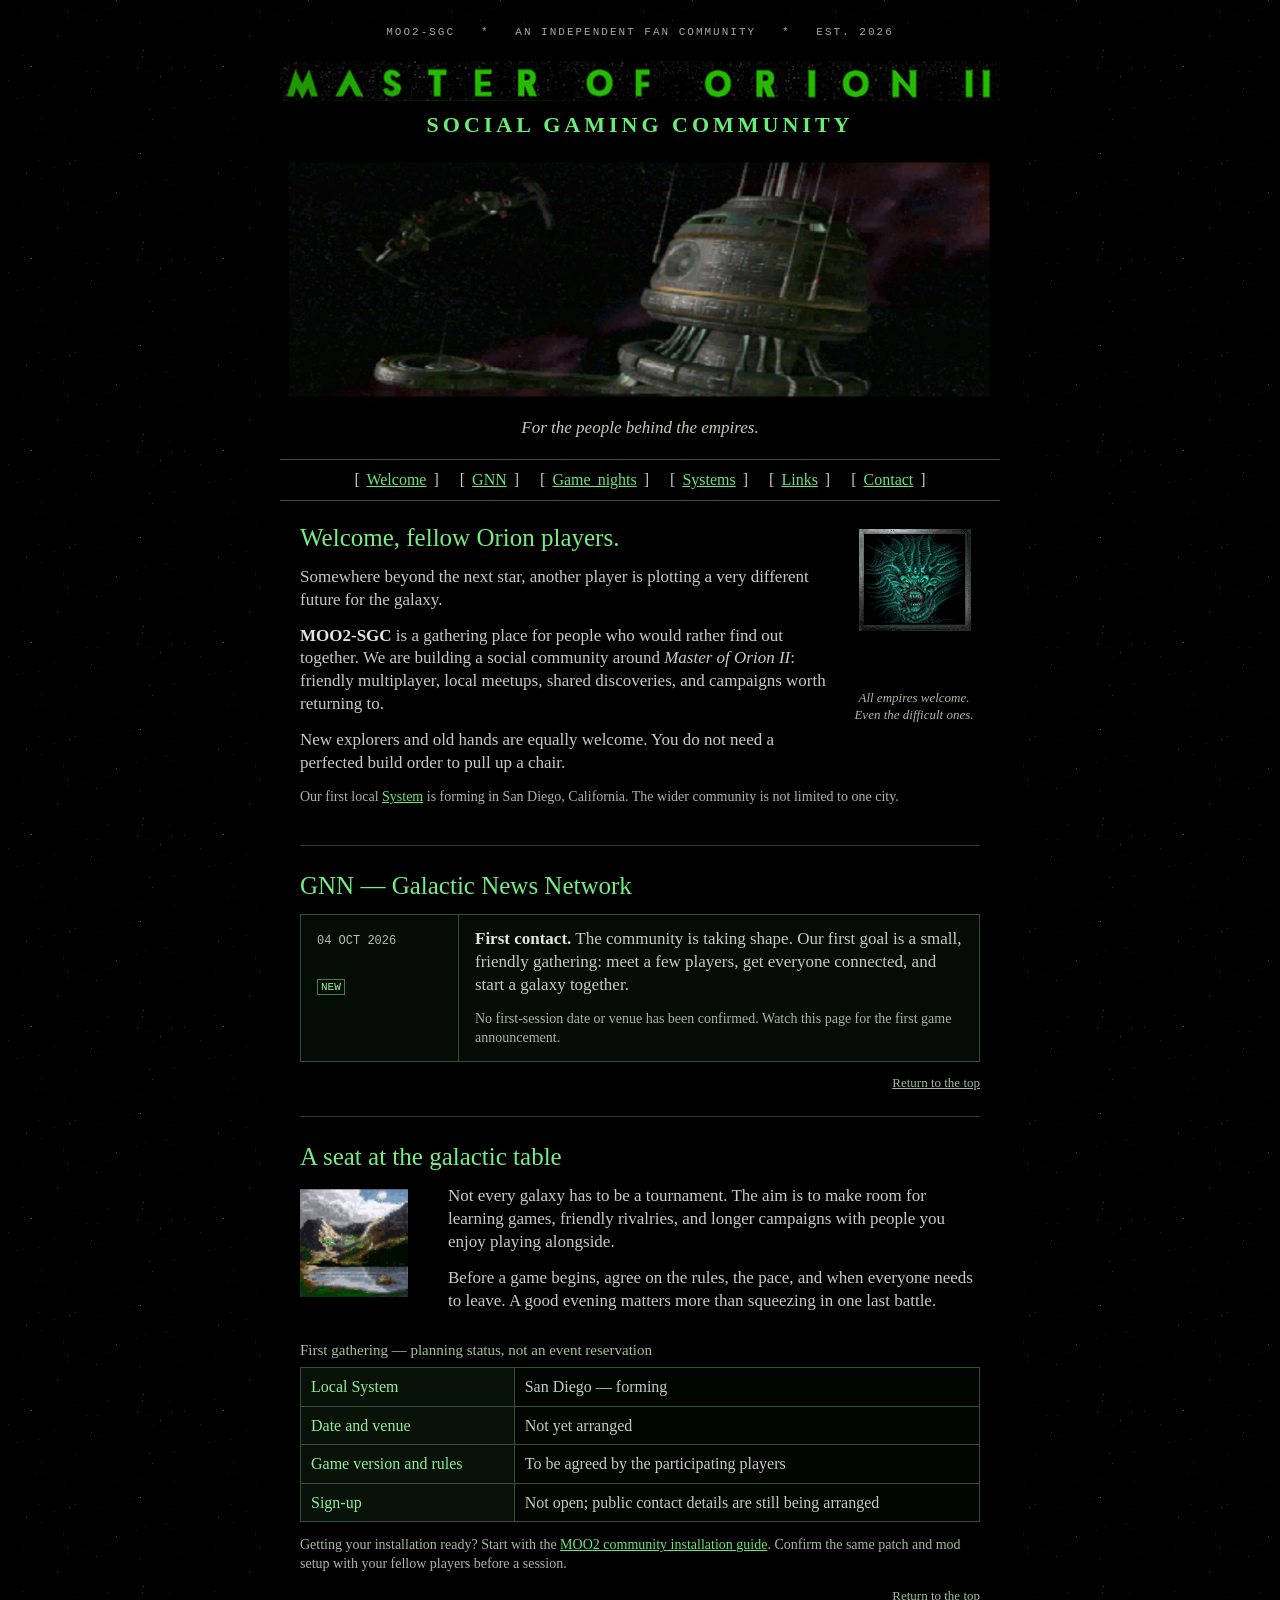
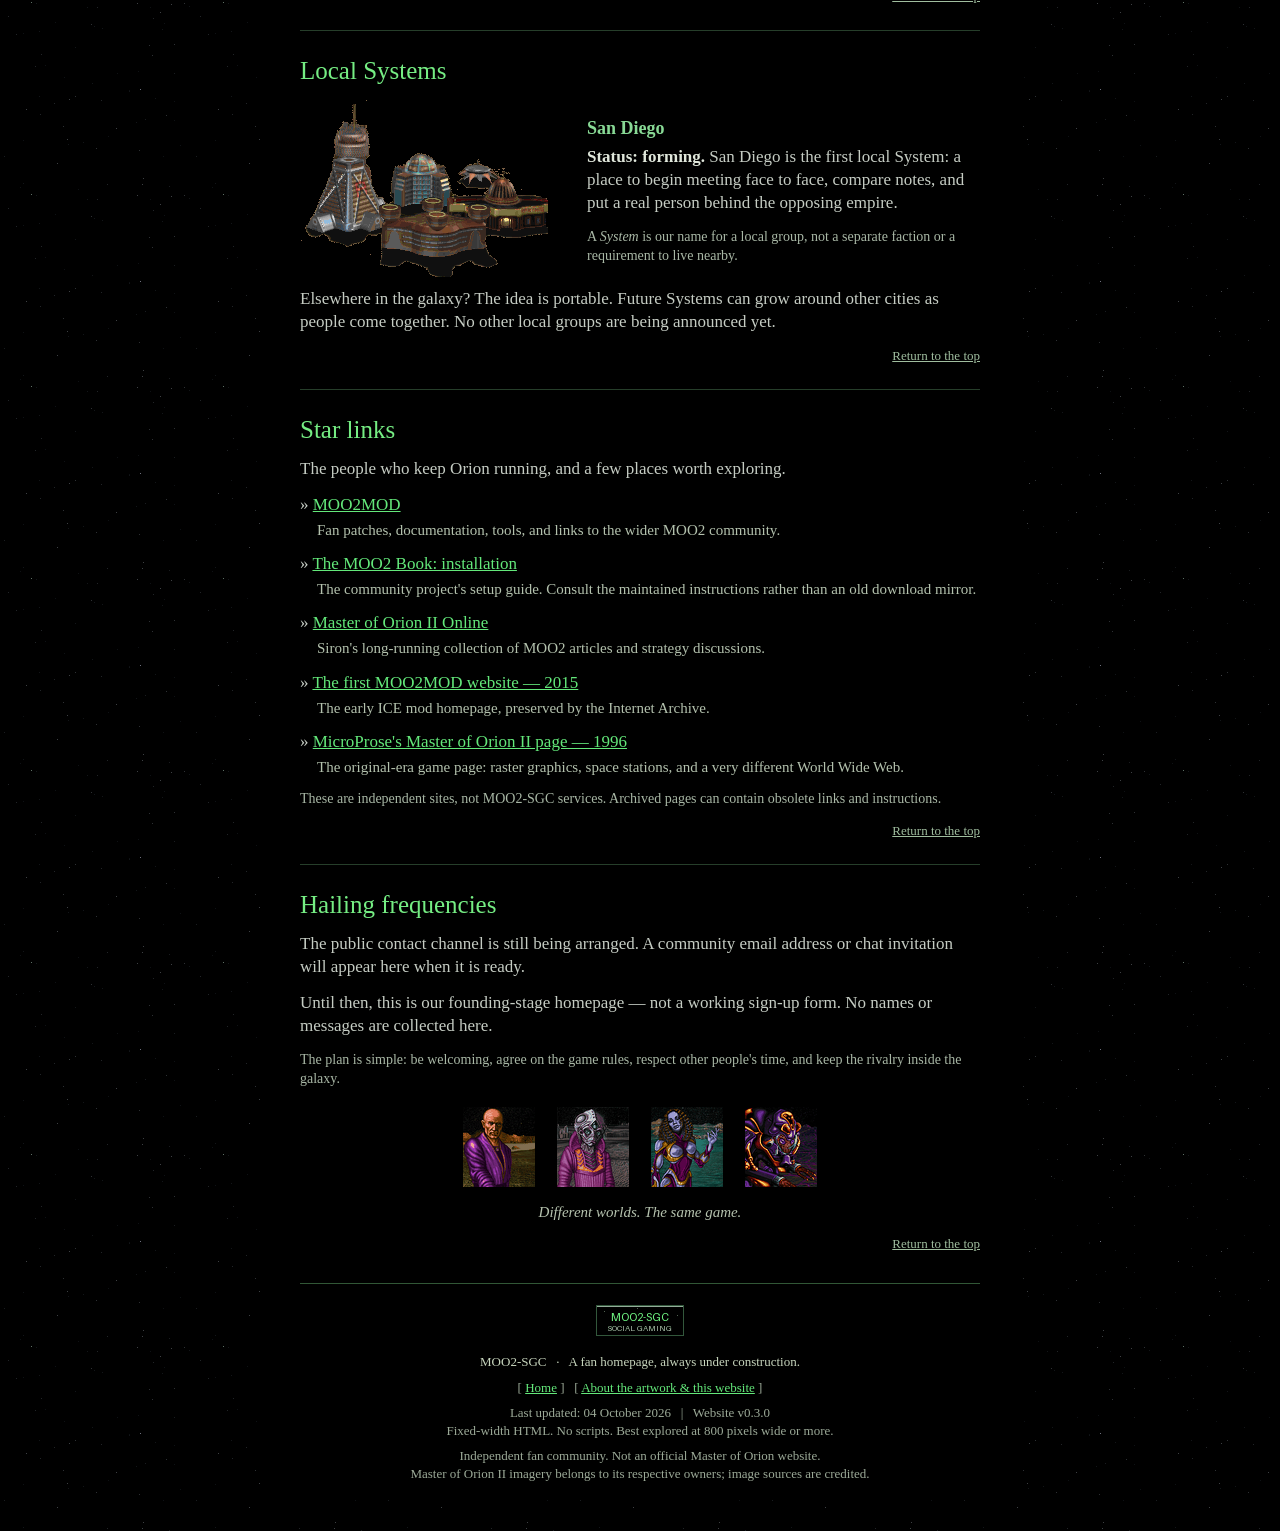
==== index.html @ 8a2642f9 "Initial commit" ====
<!DOCTYPE html>
<html lang="en">
<head>
  <meta charset="utf-8">
  <meta name="viewport" content="width=device-width, initial-scale=1">
  <meta name="description" content="Master of Orion II Social Gaming Community: friendly games, local Systems, and good company among the stars. San Diego is our first forming System.">
  <meta name="referrer" content="strict-origin-when-cross-origin">
  <title>Master of Orion II Social Gaming Community — MOO2-SGC</title>
  <link rel="icon" type="image/gif" href="images/favicon.gif">
  <link rel="stylesheet" href="style.css">
</head>
<body id="top">
<a class="skip-link" href="#welcome">Skip to the welcome</a>
<div class="site">
  <!-- A plain raster masthead, not a console. All images are local. -->
  <header class="masthead">
    <p class="site-note">MOO2-SGC &nbsp; * &nbsp; AN INDEPENDENT FAN COMMUNITY &nbsp; * &nbsp; EST. 2026</p>
    <h1>
      <img src="images/master-of-orion-ii.gif" width="720" height="40" alt="Master of Orion II">
      <span class="subtitle">SOCIAL GAMING COMMUNITY</span>
    </h1>
    <img class="hero" src="images/orion-station.jpg" width="720" height="254" alt="A vast orbital station and spacecraft against the darkness of space, from Master of Orion II.">
    <p class="tagline">For the people behind the empires.</p>
    <nav class="navigation" aria-label="Main navigation">
      [ <a href="#welcome">Welcome</a> ] &nbsp;
      [ <a href="#news">GNN</a> ] &nbsp;
      [ <a href="#games">Game nights</a> ] &nbsp;
      [ <a href="#systems">Systems</a> ] &nbsp;
      [ <a href="#links">Links</a> ] &nbsp;
      [ <a href="#contact">Contact</a> ]
    </nav>
  </header>

  <main class="content">
    <section id="welcome" aria-labelledby="welcome-heading">
      <table class="intro-table" role="presentation"><tr>
        <td class="intro-copy">
          <h2 id="welcome-heading">Welcome, fellow Orion players.</h2>
          <p>Somewhere beyond the next star, another player is plotting a very different future for the galaxy.</p>
          <p><strong>MOO2-SGC</strong> is a gathering place for people who would rather find out together. We are building a social community around <em>Master of Orion II</em>: friendly multiplayer, local meetups, shared discoveries, and campaigns worth returning to.</p>
          <p>New explorers and old hands are equally welcome. You do not need a perfected build order to pull up a chair.</p>
        </td>
        <td class="intro-picture">
          <img src="images/antaran-monitor.gif" width="119" height="150" alt="An alien face on a small monitor, from the original MicroProse MOO2 website.">
          <p>All empires welcome.<br>Even the difficult ones.</p>
        </td>
      </tr></table>
      <p class="small">Our first local <a href="#systems">System</a> is forming in San Diego, California. The wider community is not limited to one city.</p>
    </section>

    <section id="news" aria-labelledby="news-heading">
      <h2 id="news-heading">GNN &mdash; Galactic News Network</h2>
      <!-- Add new, dated news ABOVE older entries. Do not invent membership counts. -->
      <table class="bulletin" role="presentation"><tr>
        <td class="stamp"><span class="dateline">04 OCT 2026</span><br><br><span class="new">NEW</span></td>
        <td>
          <p><strong>First contact.</strong> The community is taking shape. Our first goal is a small, friendly gathering: meet a few players, get everyone connected, and start a galaxy together.</p>
          <p class="small">No first-session date or venue has been confirmed. Watch this page for the first game announcement.</p>
        </td>
      </tr></table>
      <p class="back"><a href="#top">Return to the top</a></p>
    </section>

    <section id="games" aria-labelledby="games-heading">
      <h2 id="games-heading">A seat at the galactic table</h2>
      <table class="two-column" role="presentation"><tr>
        <td class="world"><img src="images/new-world.gif" width="108" height="108" alt="An unspoiled alien landscape from the MOO2 artwork used on the 2015 ICE mod website."></td>
        <td>
          <p>Not every galaxy has to be a tournament. The aim is to make room for learning games, friendly rivalries, and longer campaigns with people you enjoy playing alongside.</p>
          <p>Before a game begins, agree on the rules, the pace, and when everyone needs to leave. A good evening matters more than squeezing in one last battle.</p>
        </td>
      </tr></table>
      <table class="session-table">
        <caption>First gathering &mdash; planning status, not an event reservation</caption>
        <tbody>
          <tr><th scope="row">Local System</th><td>San Diego &mdash; forming</td></tr>
          <tr><th scope="row">Date and venue</th><td>Not yet arranged</td></tr>
          <tr><th scope="row">Game version and rules</th><td>To be agreed by the participating players</td></tr>
          <tr><th scope="row">Sign-up</th><td>Not open; public contact details are still being arranged</td></tr>
        </tbody>
      </table>
      <p class="small">Getting your installation ready? Start with the <a href="https://moo2mod.com/doc/dist/installation.html">MOO2 community installation guide</a>. Confirm the same patch and mod setup with your fellow players before a session.</p>
      <p class="back"><a href="#top">Return to the top</a></p>
    </section>

    <section id="systems" aria-labelledby="systems-heading">
      <h2 id="systems-heading">Local Systems</h2>
      <table class="two-column" role="presentation"><tr>
        <td class="settlement"><img src="images/colony.gif" width="253" height="182" alt="A collection of futuristic colony buildings from the 1996 MicroProse MOO2 website."></td>
        <td>
          <h3>San Diego</h3>
          <p><strong>Status: forming.</strong> San Diego is the first local System: a place to begin meeting face to face, compare notes, and put a real person behind the opposing empire.</p>
          <p class="small">A <em>System</em> is our name for a local group, not a separate faction or a requirement to live nearby.</p>
        </td>
      </tr></table>
      <p>Elsewhere in the galaxy? The idea is portable. Future Systems can grow around other cities as people come together. No other local groups are being announced yet.</p>
      <p class="back"><a href="#top">Return to the top</a></p>
    </section>

    <section id="links" aria-labelledby="links-heading">
      <h2 id="links-heading">Star links</h2>
      <p>The people who keep Orion running, and a few places worth exploring.</p>
      <ul class="links">
        <li>&raquo; <a href="https://moo2mod.com/">MOO2MOD</a><span class="description">Fan patches, documentation, tools, and links to the wider MOO2 community.</span></li>
        <li>&raquo; <a href="https://moo2mod.com/doc/dist/installation.html">The MOO2 Book: installation</a><span class="description">The community project's setup guide. Consult the maintained instructions rather than an old download mirror.</span></li>
        <li>&raquo; <a href="https://masteroforion2.blogspot.com/">Master of Orion II Online</a><span class="description">Siron's long-running collection of MOO2 articles and strategy discussions.</span></li>
        <li>&raquo; <a href="https://web.archive.org/web/20150223092808/http://moo2mod.com/">The first MOO2MOD website &mdash; 2015</a><span class="description">The early ICE mod homepage, preserved by the Internet Archive.</span></li>
        <li>&raquo; <a href="https://web.archive.org/web/19961221150406/http://www.microprose.com/gamesdesign/moo2/moo2.html">MicroProse's Master of Orion II page &mdash; 1996</a><span class="description">The original-era game page: raster graphics, space stations, and a very different World Wide Web.</span></li>
      </ul>
      <p class="small">These are independent sites, not MOO2-SGC services. Archived pages can contain obsolete links and instructions.</p>
      <p class="back"><a href="#top">Return to the top</a></p>
    </section>

    <section id="contact" aria-labelledby="contact-heading">
      <h2 id="contact-heading">Hailing frequencies</h2>
      <!-- LAUNCH: Replace this paragraph with a real public email and/or invitation.
           Never publish a fake address, private address, or invented Discord invite. -->
      <p>The public contact channel is still being arranged. A community email address or chat invitation will appear here when it is ready.</p>
      <p>Until then, this is our founding-stage homepage &mdash; not a working sign-up form. No names or messages are collected here.</p>
      <p class="small">The plan is simple: be welcoming, agree on the game rules, respect other people's time, and keep the rivalry inside the galaxy.</p>
      <div class="portraits">
        <img src="images/human.gif" width="72" height="80" alt="Human race portrait.">
        <img src="images/psilon.gif" width="72" height="80" alt="Psilon race portrait.">
        <img src="images/elerian.gif" width="72" height="80" alt="Elerian race portrait.">
        <img src="images/meklar.gif" width="72" height="80" alt="Meklar race portrait.">
      </div>
      <p class="coda">Different worlds. The same game.</p>
      <p class="back"><a href="#top">Return to the top</a></p>
    </section>
  </main>

  <footer class="footer">
    <a class="button-link" href="images/moo2-sgc-88x31.gif" title="Open our 88 by 31 pixel linking button"><img src="images/moo2-sgc-88x31.gif" width="88" height="31" alt="MOO2-SGC — Social Gaming. Site linking button."></a>
    <p class="status-line">MOO2-SGC &nbsp; &middot; &nbsp; A fan homepage, always under construction.</p>
    <p>[ <a href="#top">Home</a> ] &nbsp; [ <a href="credits.html">About the artwork &amp; this website</a> ]</p>
    <p>Last updated: 04 October 2026 &nbsp; | &nbsp; Website v0.3.0<br>Fixed-width HTML. No scripts. Best explored at 800 pixels wide or more.</p>
    <p>Independent fan community. Not an official Master of Orion website.<br>Master of Orion II imagery belongs to its respective owners; image sources are credited.</p>
  </footer>
</div>
</body>
</html>
---- style.css ----
/* MOO2-SGC v0.3.0 — a fixed-width fan homepage.
   No responsive breakpoints, layout frameworks, remote fonts, or JavaScript.
   Edit this file directly. Nothing needs to be compiled. */
html { background: #000; }
body {
  margin: 0;
  padding: 24px 0 32px;
  min-width: 792px;
  background: #000 url("images/stars.gif") repeat;
  color: #c5ccc3;
  font-family: "Times New Roman", Times, serif;
  font-size: 17px;
  line-height: 1.35;
}
a { color: #63e87a; text-decoration: underline; }
a:visited { color: #b2a1d3; }
a:hover { color: #e0ffe6; }
a:focus { outline: 2px dotted #c8f6d0; outline-offset: 4px; }
img { border: 0; }
p { margin: 0 0 13px; }
strong { color: #e0e7db; }
.site { width: 760px; margin: 0 auto; background: #000; }
.masthead { text-align: center; padding: 0 20px; }
.site-note {
  margin: 0 0 20px;
  color: #9eafa0;
  font: 11px/1.5 "Courier New", Courier, monospace;
  letter-spacing: 2px;
}
h1 { margin: 0; font-size: 23px; line-height: 1.3; font-weight: normal; }
h1 img { display: block; width: 720px; height: 40px; }
.subtitle {
  display: block;
  margin: 10px 0 13px;
  color: #69ed77;
  font-size: 22px;
  font-weight: bold;
  letter-spacing: 4px;
}
.hero { display: block; width: 720px; height: 254px; margin: 0; }
.tagline { margin: 11px 0 19px; font-size: 17px; font-style: italic; color: #c2ceb9; }
.navigation {
  margin: 0 0 22px;
  padding: 9px 0;
  border-top: 1px solid #315736;
  border-bottom: 1px solid #315736;
  font-size: 16px;
  text-align: center;
  word-spacing: 3px;
  white-space: nowrap;
}
.content { width: 680px; margin: 0 auto; }
h2 { margin: 0 0 13px; color: #75ed83; font-size: 25px; line-height: 1.2; font-weight: normal; }
h3 { margin: 17px 0 6px; color: #88d995; font-size: 18px; }
section { margin: 0; padding: 25px 0; border-bottom: 1px solid #263e2a; }
section:first-child { padding-top: 0; }
section:last-child { border-bottom: 0; }
.intro-table { width: 680px; border: 0; border-collapse: collapse; table-layout: fixed; }
.intro-copy { width: 526px; vertical-align: top; padding: 0 22px 0 0; }
.intro-picture { width: 132px; vertical-align: top; padding: 3px 0 0; text-align: center; }
.intro-picture p { margin-top: 6px; font-size: 13px; color: #acb7a6; font-style: italic; }
.back { margin: 12px 0 0; font-size: 13px; text-align: right; }
.back a { color: #9fbd9e; }
.small { font-size: 14px; color: #a8b7a5; }
.dateline { font: 12px/1.5 "Courier New", Courier, monospace; color: #b2c2ac; }
.new { font-size: 11px; font-family: "Courier New", Courier, monospace; color: #96fa9f; border: 1px solid #487e4f; padding: 1px 3px; }
.bulletin { width: 680px; border-collapse: collapse; border: 1px solid #354c36; background: #050b05; }
.bulletin td { padding: 13px 16px; vertical-align: top; }
.bulletin .stamp { width: 125px; border-right: 1px solid #354c36; }
.bulletin p:last-child { margin-bottom: 0; }
.session-table { width: 680px; border-collapse: collapse; margin: 14px 0; font-size: 16px; }
.session-table caption { text-align: left; font-size: 15px; margin-bottom: 7px; color: #aabea8; }
.session-table th, .session-table td { text-align: left; padding: 8px 10px; border: 1px solid #354c36; vertical-align: top; }
.session-table th { color: #8ded98; background: #091209; font-weight: normal; }
.session-table td { background: #020502; }
.two-column { width: 680px; border-collapse: collapse; table-layout: fixed; }
.two-column td { vertical-align: top; padding: 0; }
.two-column .world { width: 128px; padding-right: 20px; padding-top: 4px; }
.two-column .settlement { width: 267px; padding-right: 20px; }
.two-column .settlement img { width: 253px; height: 182px; }
ul { padding-left: 22px; margin: 9px 0 13px; }
li { margin-bottom: 6px; }
.links { margin: 0; padding: 0; list-style: none; }
.links li { padding: 0 0 13px; margin: 0; }
.links .description { display: block; margin: 3px 0 0 17px; color: #b3c1ad; font-size: 15px; }
.portraits { text-align: center; margin: 18px 0 8px; }
.portraits img { margin: 0 9px; width: 72px; height: 80px; }
.coda { text-align: center; color: #b5c2ae; font-style: italic; font-size: 15px; }
.footer { margin: 5px 40px 0; padding: 21px 0 8px; border-top: 1px solid #315736; text-align: center; font-size: 13px; color: #9ba997; }
.footer p { margin: 8px 0; }
.button-link { display: inline-block; margin-bottom: 5px; }
.status-line { color: #c7d5bd; }
.skip-link { position: absolute; left: 16px; top: -100px; background: #000; padding: 8px; }
.skip-link:focus { top: 8px; }
.page-title { font-size: 30px; color: #74ed84; text-align: center; margin: 14px 0 25px; }
.credits-table { width: 680px; border-collapse: collapse; font-size: 14px; }
.credits-table th, .credits-table td { text-align: left; vertical-align: top; border: 1px solid #354c36; padding: 9px; }
.credits-table th { color: #9fe0a7; }
.credits-table code { font-size: 12px; }
.return-home { text-align: center; margin: 22px 0; }
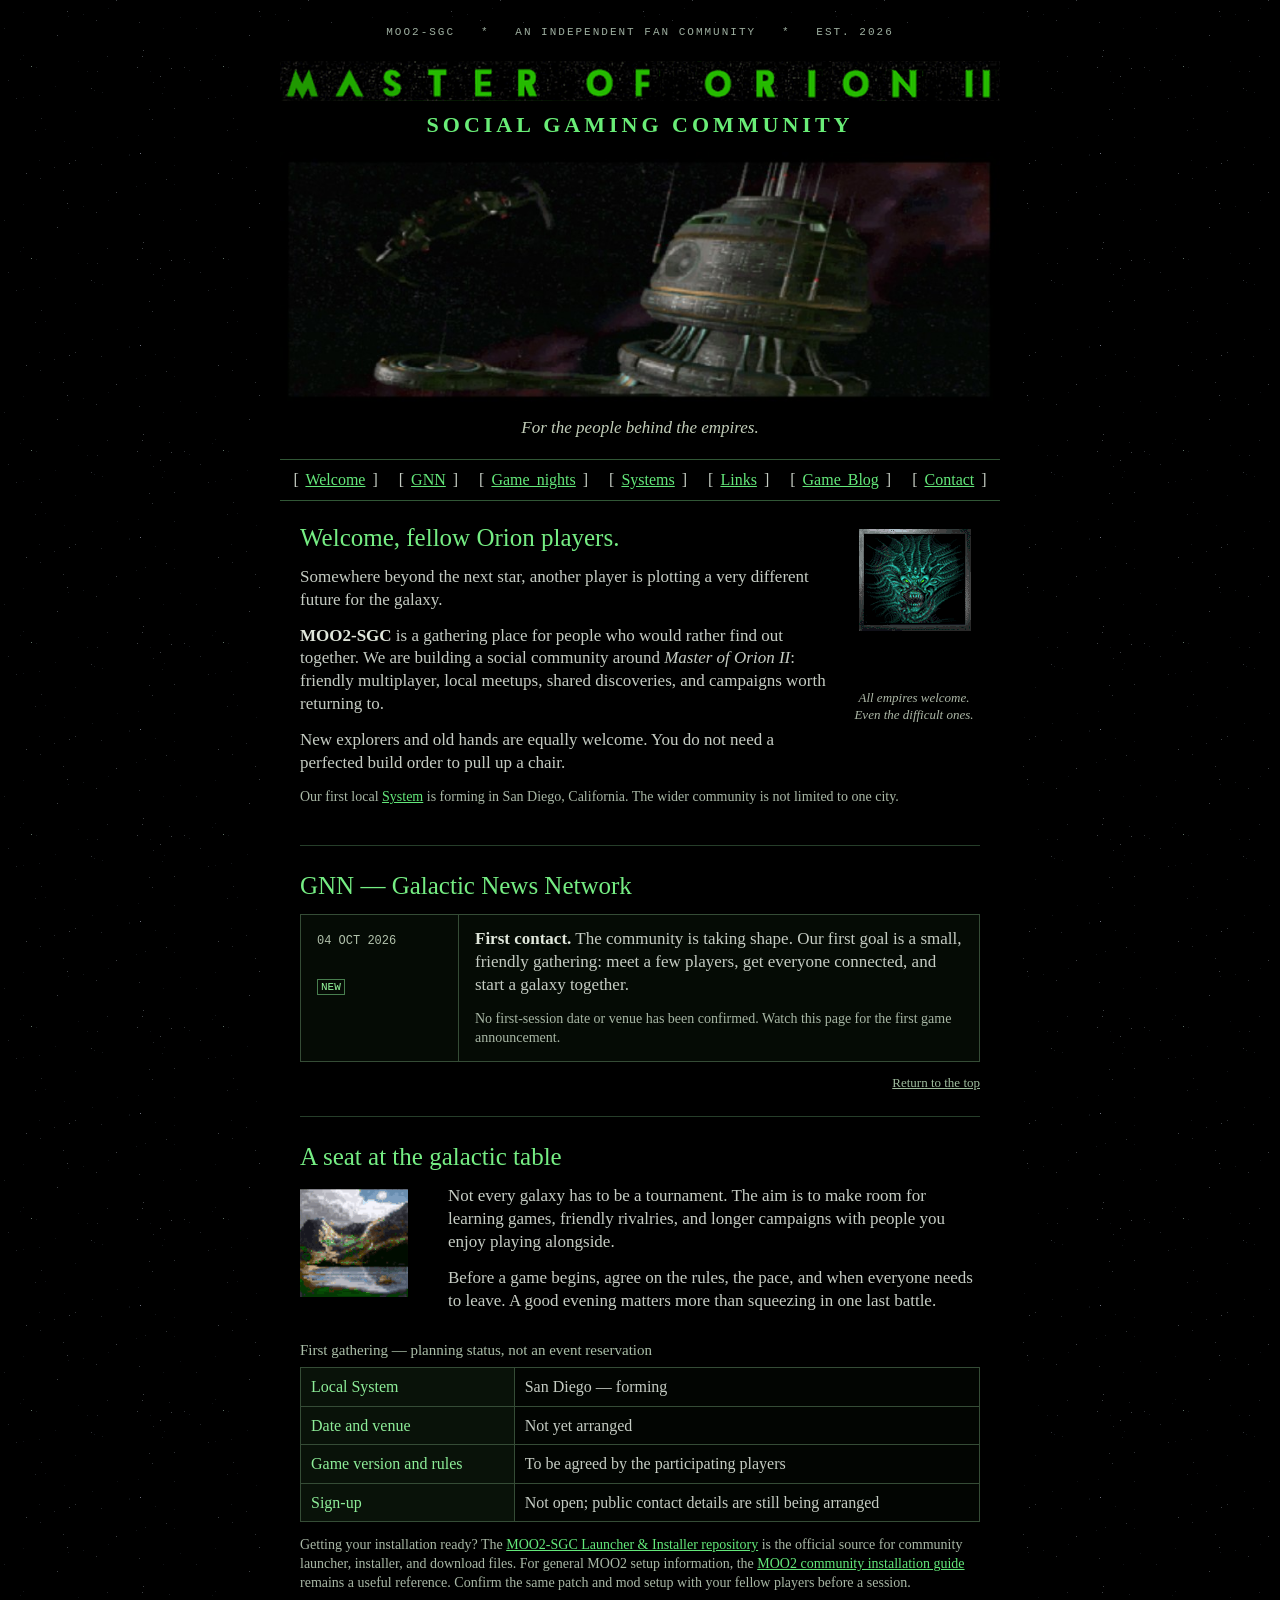
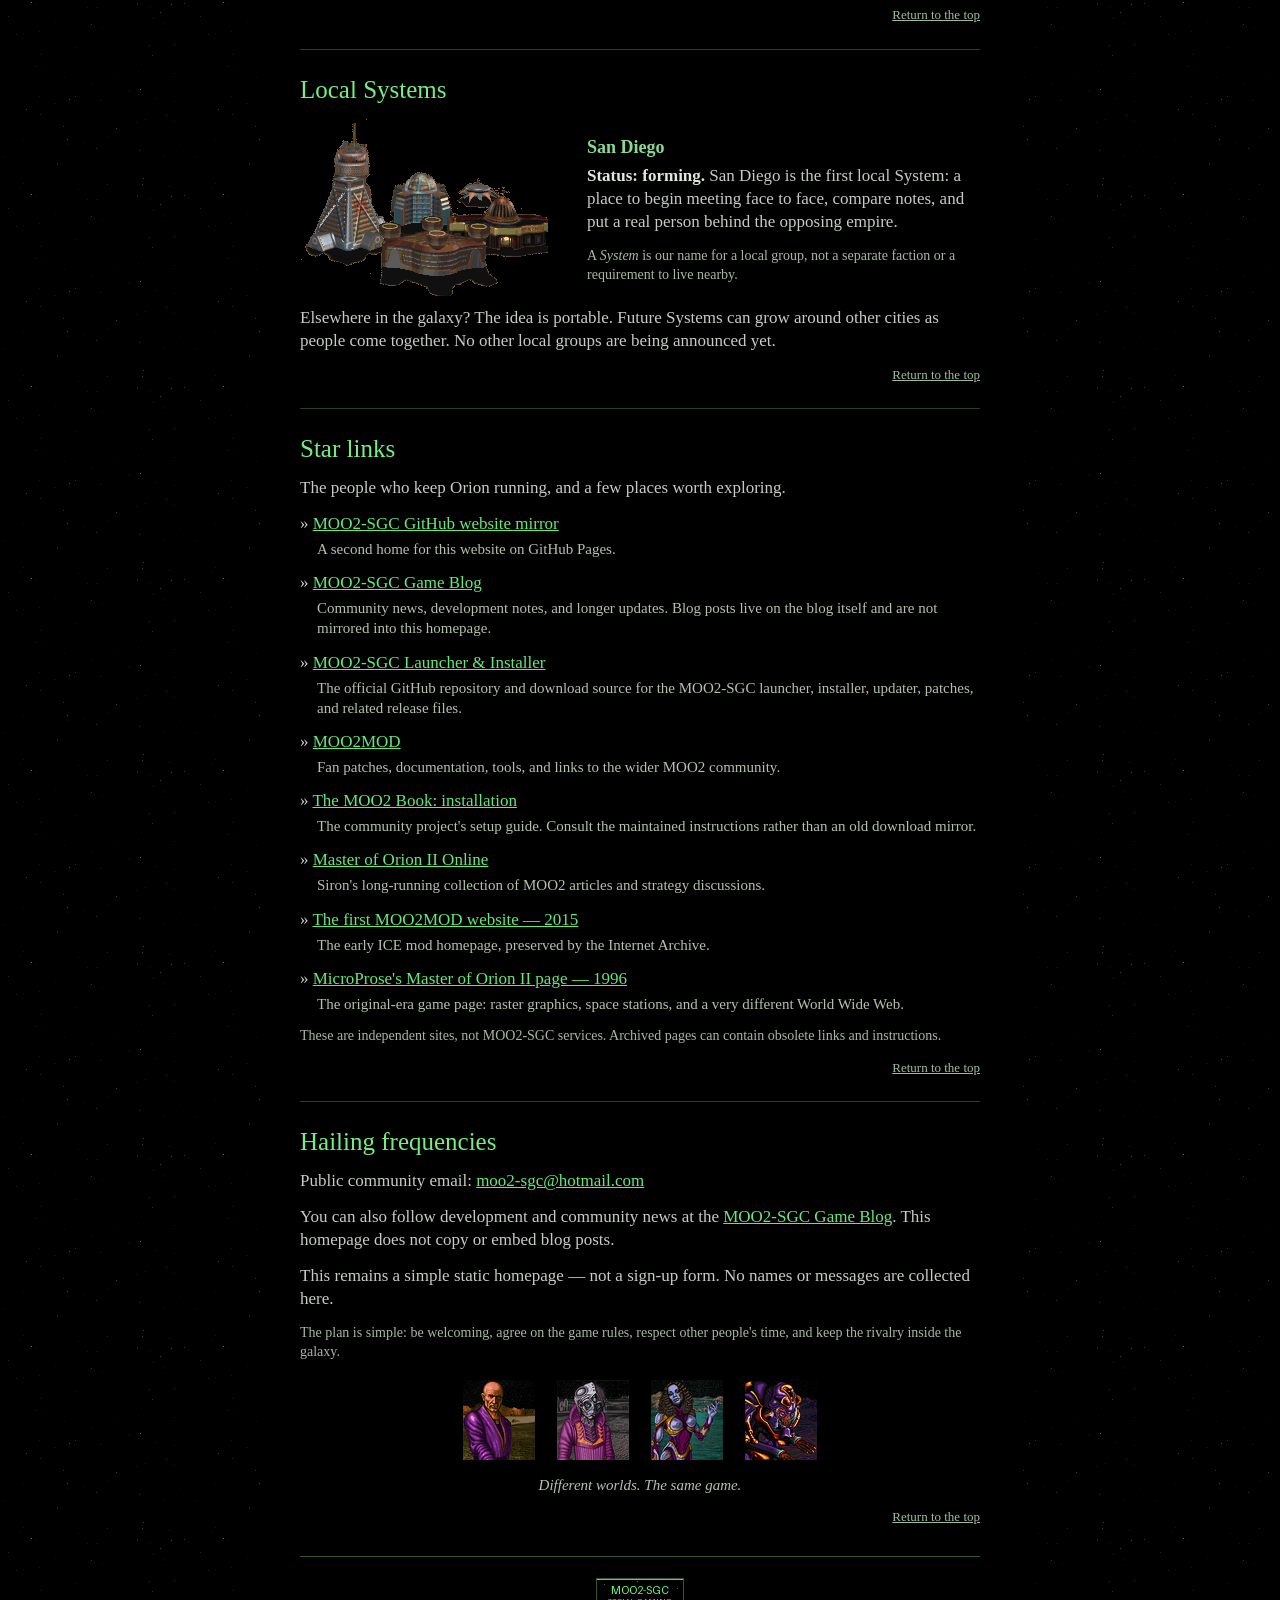
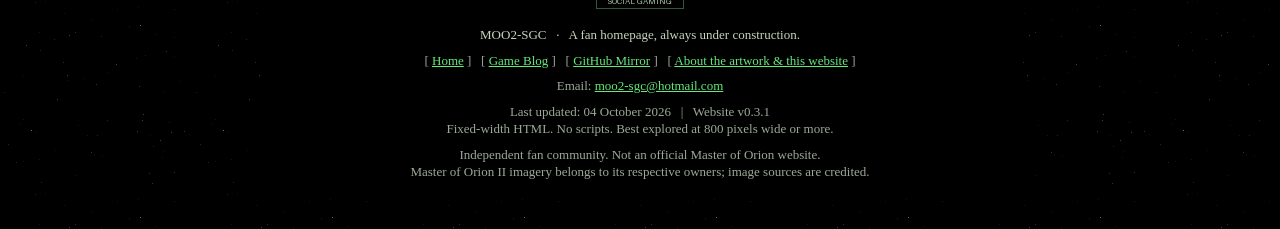
==== commit 2f3c07a6: "updated links" ====
--- a/index.html
+++ b/index.html
@@ -27,6 +27,7 @@
       [ <a href="#games">Game nights</a> ] &nbsp;
       [ <a href="#systems">Systems</a> ] &nbsp;
       [ <a href="#links">Links</a> ] &nbsp;
+      [ <a href="https://moo2sgc.game.blog/">Game Blog</a> ] &nbsp;
       [ <a href="#contact">Contact</a> ]
     </nav>
   </header>
@@ -79,7 +80,7 @@
           <tr><th scope="row">Sign-up</th><td>Not open; public contact details are still being arranged</td></tr>
         </tbody>
       </table>
-      <p class="small">Getting your installation ready? Start with the <a href="https://moo2mod.com/doc/dist/installation.html">MOO2 community installation guide</a>. Confirm the same patch and mod setup with your fellow players before a session.</p>
+      <p class="small">Getting your installation ready? The <a href="https://github.com/MOO2-Social-Gaming-Community/MOO2-SGC---Launcher-and-Installer">MOO2-SGC Launcher &amp; Installer repository</a> is the official source for community launcher, installer, and download files. For general MOO2 setup information, the <a href="https://moo2mod.com/doc/dist/installation.html">MOO2 community installation guide</a> remains a useful reference. Confirm the same patch and mod setup with your fellow players before a session.</p>
       <p class="back"><a href="#top">Return to the top</a></p>
     </section>
 
@@ -101,6 +102,9 @@
       <h2 id="links-heading">Star links</h2>
       <p>The people who keep Orion running, and a few places worth exploring.</p>
       <ul class="links">
+        <li>&raquo; <a href="https://moo2-social-gaming-community.github.io/MOO2-SGC---Website/">MOO2-SGC GitHub website mirror</a><span class="description">A second home for this website on GitHub Pages.</span></li>
+        <li>&raquo; <a href="https://moo2sgc.game.blog/">MOO2-SGC Game Blog</a><span class="description">Community news, development notes, and longer updates. Blog posts live on the blog itself and are not mirrored into this homepage.</span></li>
+        <li>&raquo; <a href="https://github.com/MOO2-Social-Gaming-Community/MOO2-SGC---Launcher-and-Installer">MOO2-SGC Launcher &amp; Installer</a><span class="description">The official GitHub repository and download source for the MOO2-SGC launcher, installer, updater, patches, and related release files.</span></li>
         <li>&raquo; <a href="https://moo2mod.com/">MOO2MOD</a><span class="description">Fan patches, documentation, tools, and links to the wider MOO2 community.</span></li>
         <li>&raquo; <a href="https://moo2mod.com/doc/dist/installation.html">The MOO2 Book: installation</a><span class="description">The community project's setup guide. Consult the maintained instructions rather than an old download mirror.</span></li>
         <li>&raquo; <a href="https://masteroforion2.blogspot.com/">Master of Orion II Online</a><span class="description">Siron's long-running collection of MOO2 articles and strategy discussions.</span></li>
@@ -113,10 +117,9 @@
 
     <section id="contact" aria-labelledby="contact-heading">
       <h2 id="contact-heading">Hailing frequencies</h2>
-      <!-- LAUNCH: Replace this paragraph with a real public email and/or invitation.
-           Never publish a fake address, private address, or invented Discord invite. -->
-      <p>The public contact channel is still being arranged. A community email address or chat invitation will appear here when it is ready.</p>
-      <p>Until then, this is our founding-stage homepage &mdash; not a working sign-up form. No names or messages are collected here.</p>
+      <p>Public community email: <a href="mailto:moo2-sgc@hotmail.com">moo2-sgc@hotmail.com</a></p>
+      <p>You can also follow development and community news at the <a href="https://moo2sgc.game.blog/">MOO2-SGC Game Blog</a>. This homepage does not copy or embed blog posts.</p>
+      <p>This remains a simple static homepage &mdash; not a sign-up form. No names or messages are collected here.</p>
       <p class="small">The plan is simple: be welcoming, agree on the game rules, respect other people's time, and keep the rivalry inside the galaxy.</p>
       <div class="portraits">
         <img src="images/human.gif" width="72" height="80" alt="Human race portrait.">
@@ -132,8 +135,9 @@
   <footer class="footer">
     <a class="button-link" href="images/moo2-sgc-88x31.gif" title="Open our 88 by 31 pixel linking button"><img src="images/moo2-sgc-88x31.gif" width="88" height="31" alt="MOO2-SGC — Social Gaming. Site linking button."></a>
     <p class="status-line">MOO2-SGC &nbsp; &middot; &nbsp; A fan homepage, always under construction.</p>
-    <p>[ <a href="#top">Home</a> ] &nbsp; [ <a href="credits.html">About the artwork &amp; this website</a> ]</p>
-    <p>Last updated: 04 October 2026 &nbsp; | &nbsp; Website v0.3.0<br>Fixed-width HTML. No scripts. Best explored at 800 pixels wide or more.</p>
+    <p>[ <a href="#top">Home</a> ] &nbsp; [ <a href="https://moo2sgc.game.blog/">Game Blog</a> ] &nbsp; [ <a href="https://moo2-social-gaming-community.github.io/MOO2-SGC---Website/">GitHub Mirror</a> ] &nbsp; [ <a href="credits.html">About the artwork &amp; this website</a> ]</p>
+    <p>Email: <a href="mailto:moo2-sgc@hotmail.com">moo2-sgc@hotmail.com</a></p>
+    <p>Last updated: 04 October 2026 &nbsp; | &nbsp; Website v0.3.1<br>Fixed-width HTML. No scripts. Best explored at 800 pixels wide or more.</p>
     <p>Independent fan community. Not an official Master of Orion website.<br>Master of Orion II imagery belongs to its respective owners; image sources are credited.</p>
   </footer>
 </div>
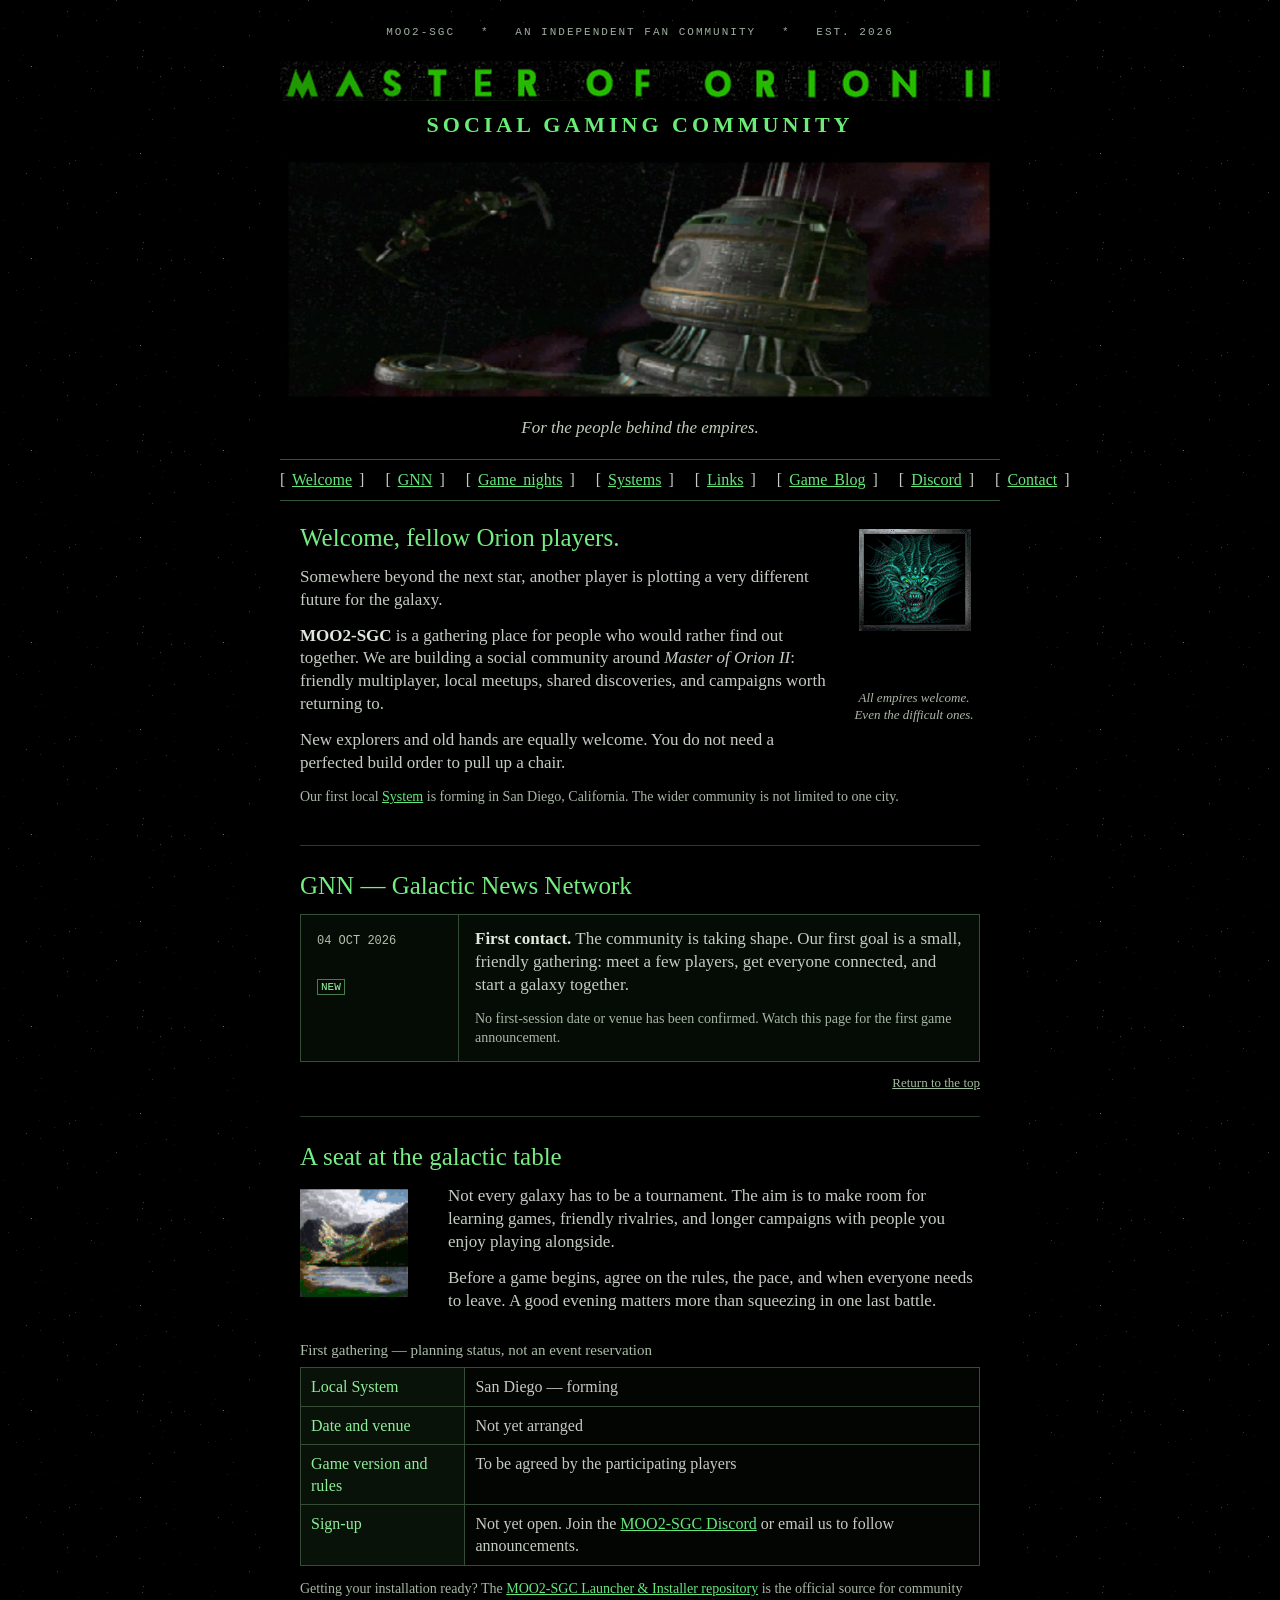
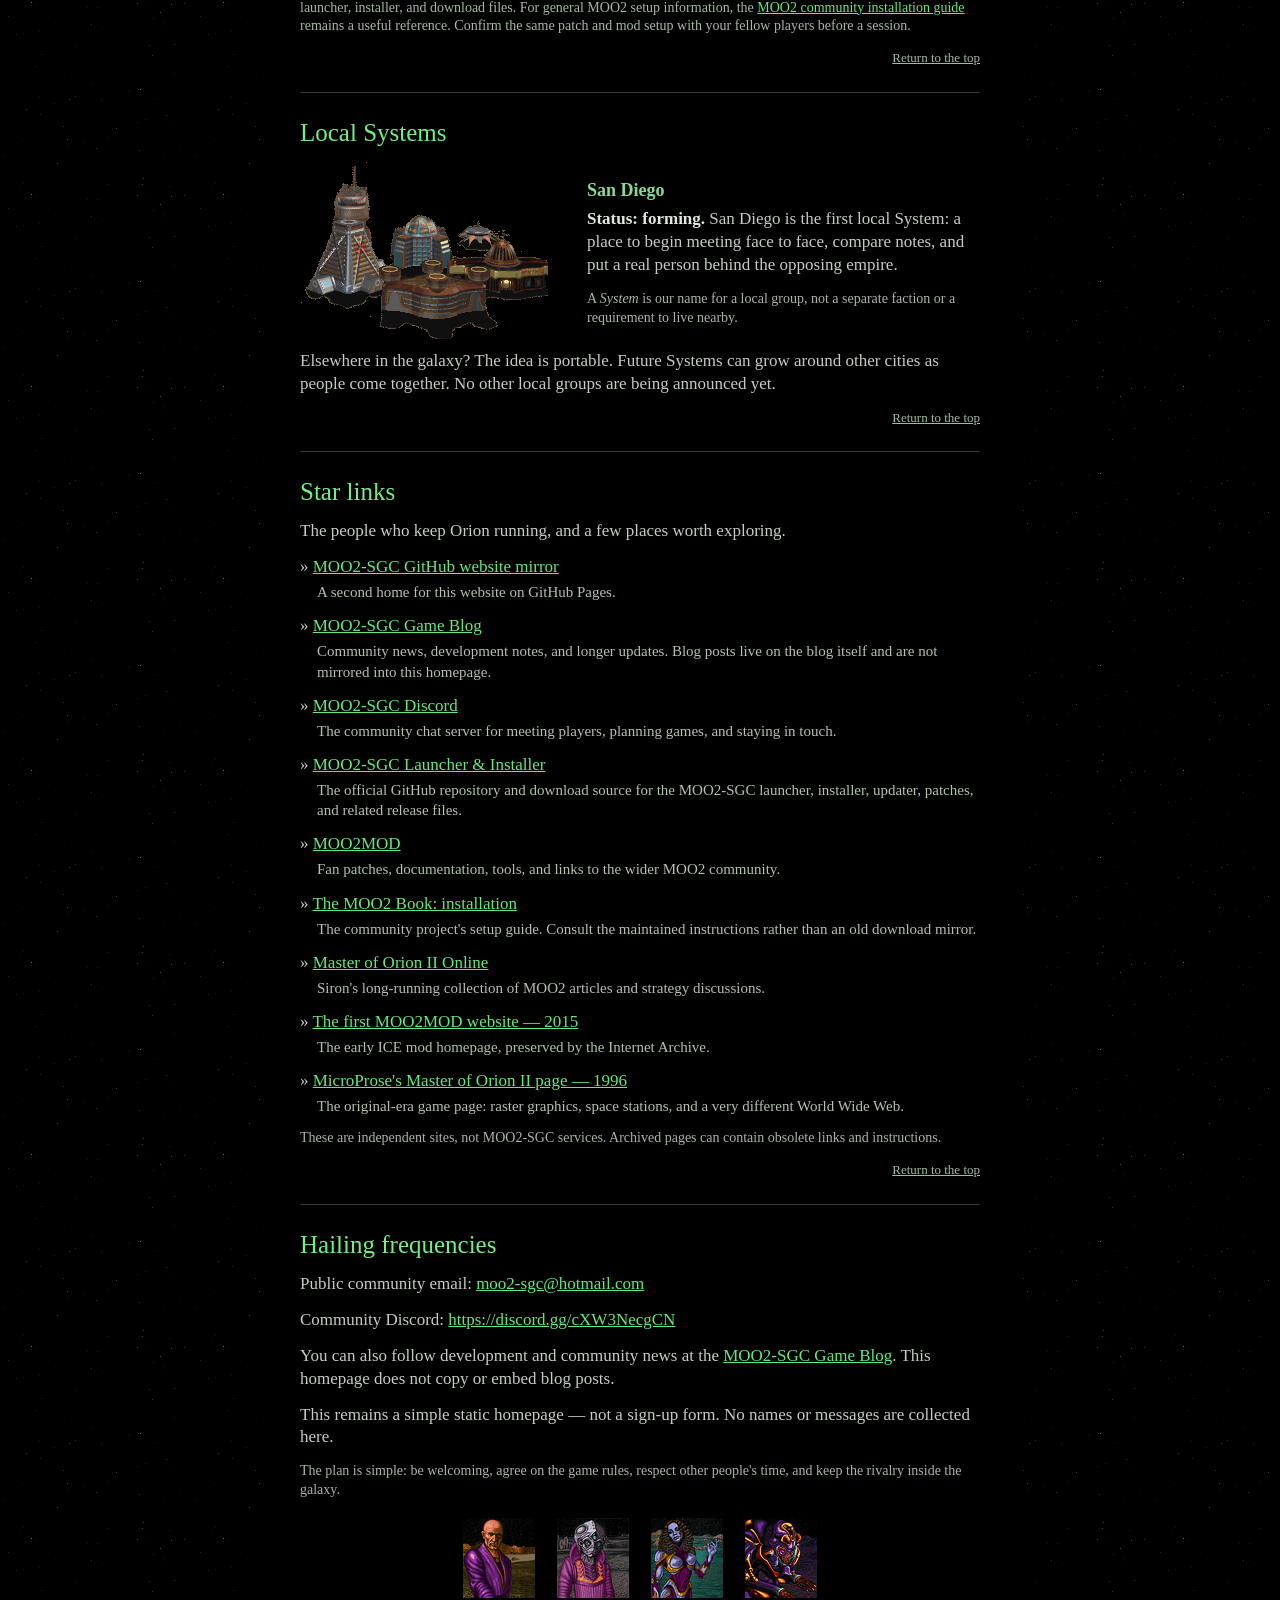
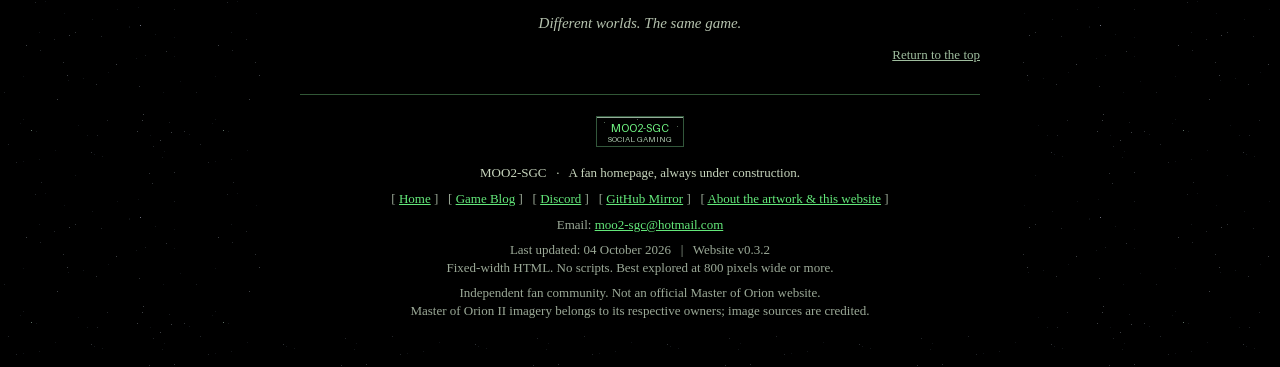
==== commit 69ca9d64: "v0.3.2" ====
--- a/index.html
+++ b/index.html
@@ -28,6 +28,7 @@
       [ <a href="#systems">Systems</a> ] &nbsp;
       [ <a href="#links">Links</a> ] &nbsp;
       [ <a href="https://moo2sgc.game.blog/">Game Blog</a> ] &nbsp;
+      [ <a href="https://discord.gg/cXW3NecgCN">Discord</a> ] &nbsp;
       [ <a href="#contact">Contact</a> ]
     </nav>
   </header>
@@ -77,7 +78,7 @@
           <tr><th scope="row">Local System</th><td>San Diego &mdash; forming</td></tr>
           <tr><th scope="row">Date and venue</th><td>Not yet arranged</td></tr>
           <tr><th scope="row">Game version and rules</th><td>To be agreed by the participating players</td></tr>
-          <tr><th scope="row">Sign-up</th><td>Not open; public contact details are still being arranged</td></tr>
+          <tr><th scope="row">Sign-up</th><td>Not yet open. Join the <a href="https://discord.gg/cXW3NecgCN">MOO2-SGC Discord</a> or email us to follow announcements.</td></tr>
         </tbody>
       </table>
       <p class="small">Getting your installation ready? The <a href="https://github.com/MOO2-Social-Gaming-Community/MOO2-SGC---Launcher-and-Installer">MOO2-SGC Launcher &amp; Installer repository</a> is the official source for community launcher, installer, and download files. For general MOO2 setup information, the <a href="https://moo2mod.com/doc/dist/installation.html">MOO2 community installation guide</a> remains a useful reference. Confirm the same patch and mod setup with your fellow players before a session.</p>
@@ -104,6 +105,7 @@
       <ul class="links">
         <li>&raquo; <a href="https://moo2-social-gaming-community.github.io/MOO2-SGC---Website/">MOO2-SGC GitHub website mirror</a><span class="description">A second home for this website on GitHub Pages.</span></li>
         <li>&raquo; <a href="https://moo2sgc.game.blog/">MOO2-SGC Game Blog</a><span class="description">Community news, development notes, and longer updates. Blog posts live on the blog itself and are not mirrored into this homepage.</span></li>
+        <li>&raquo; <a href="https://discord.gg/cXW3NecgCN">MOO2-SGC Discord</a><span class="description">The community chat server for meeting players, planning games, and staying in touch.</span></li>
         <li>&raquo; <a href="https://github.com/MOO2-Social-Gaming-Community/MOO2-SGC---Launcher-and-Installer">MOO2-SGC Launcher &amp; Installer</a><span class="description">The official GitHub repository and download source for the MOO2-SGC launcher, installer, updater, patches, and related release files.</span></li>
         <li>&raquo; <a href="https://moo2mod.com/">MOO2MOD</a><span class="description">Fan patches, documentation, tools, and links to the wider MOO2 community.</span></li>
         <li>&raquo; <a href="https://moo2mod.com/doc/dist/installation.html">The MOO2 Book: installation</a><span class="description">The community project's setup guide. Consult the maintained instructions rather than an old download mirror.</span></li>
@@ -118,6 +120,7 @@
     <section id="contact" aria-labelledby="contact-heading">
       <h2 id="contact-heading">Hailing frequencies</h2>
       <p>Public community email: <a href="mailto:moo2-sgc@hotmail.com">moo2-sgc@hotmail.com</a></p>
+      <p>Community Discord: <a href="https://discord.gg/cXW3NecgCN">https://discord.gg/cXW3NecgCN</a></p>
       <p>You can also follow development and community news at the <a href="https://moo2sgc.game.blog/">MOO2-SGC Game Blog</a>. This homepage does not copy or embed blog posts.</p>
       <p>This remains a simple static homepage &mdash; not a sign-up form. No names or messages are collected here.</p>
       <p class="small">The plan is simple: be welcoming, agree on the game rules, respect other people's time, and keep the rivalry inside the galaxy.</p>
@@ -135,9 +138,9 @@
   <footer class="footer">
     <a class="button-link" href="images/moo2-sgc-88x31.gif" title="Open our 88 by 31 pixel linking button"><img src="images/moo2-sgc-88x31.gif" width="88" height="31" alt="MOO2-SGC — Social Gaming. Site linking button."></a>
     <p class="status-line">MOO2-SGC &nbsp; &middot; &nbsp; A fan homepage, always under construction.</p>
-    <p>[ <a href="#top">Home</a> ] &nbsp; [ <a href="https://moo2sgc.game.blog/">Game Blog</a> ] &nbsp; [ <a href="https://moo2-social-gaming-community.github.io/MOO2-SGC---Website/">GitHub Mirror</a> ] &nbsp; [ <a href="credits.html">About the artwork &amp; this website</a> ]</p>
+    <p>[ <a href="#top">Home</a> ] &nbsp; [ <a href="https://moo2sgc.game.blog/">Game Blog</a> ] &nbsp; [ <a href="https://discord.gg/cXW3NecgCN">Discord</a> ] &nbsp; [ <a href="https://moo2-social-gaming-community.github.io/MOO2-SGC---Website/">GitHub Mirror</a> ] &nbsp; [ <a href="credits.html">About the artwork &amp; this website</a> ]</p>
     <p>Email: <a href="mailto:moo2-sgc@hotmail.com">moo2-sgc@hotmail.com</a></p>
-    <p>Last updated: 04 October 2026 &nbsp; | &nbsp; Website v0.3.1<br>Fixed-width HTML. No scripts. Best explored at 800 pixels wide or more.</p>
+    <p>Last updated: 04 October 2026 &nbsp; | &nbsp; Website v0.3.2<br>Fixed-width HTML. No scripts. Best explored at 800 pixels wide or more.</p>
     <p>Independent fan community. Not an official Master of Orion website.<br>Master of Orion II imagery belongs to its respective owners; image sources are credited.</p>
   </footer>
 </div>
--- a/style.css
+++ b/style.css
@@ -1,4 +1,4 @@
-/* MOO2-SGC v0.3.0 — a fixed-width fan homepage.
+/* MOO2-SGC v0.3.2 — a fixed-width fan homepage.
    No responsive breakpoints, layout frameworks, remote fonts, or JavaScript.
    Edit this file directly. Nothing needs to be compiled. */
 html { background: #000; }
